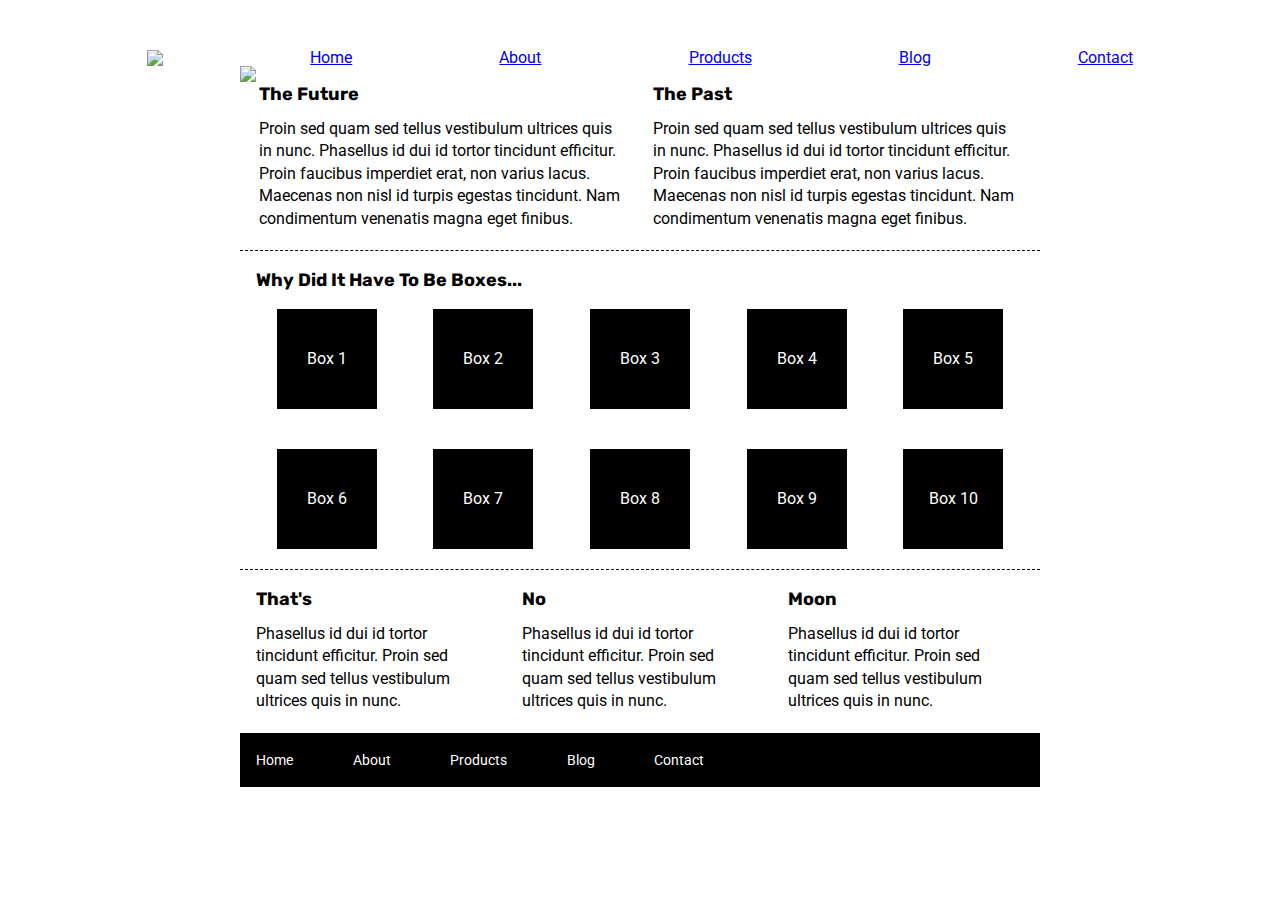
==== index.html @ 898a337c "committing some changes to track progress" ====
<!doctype html>

<html lang="en">
<head>
  <meta charset="utf-8">

  <title>Sprint Challenge - Home</title>

  <link href="https://fonts.googleapis.com/css?family=Roboto|Rubik" rel="stylesheet">
  <link rel="stylesheet" href="css/index.css">

</head>
<header>
    <nav>
        <img src="/img/lambda-black.png" class="navIMG"/>
        <a href="#">Home</a>
        <a href="about.html">About</a>
        <a href="#">Products</a>
        <a href="#">Blog</a>
        <a href="#">Contact</a>
    </nav>
</header>

<body>
    <div class="container">

        <img src="/img/jumbo-about.png" img class="middletopIMG"/>
   
        <section class="top-content">
            <div class="text-container">
                <h2>The Future</h2>
                <p>Proin sed quam sed tellus vestibulum ultrices quis in nunc. Phasellus id dui id tortor tincidunt efficitur. Proin faucibus imperdiet erat, non varius lacus. Maecenas non nisl id turpis egestas tincidunt. Nam condimentum venenatis magna eget finibus.</p>
            </div>
            <div class="text-container">
                <h2>The Past</h2>
                <p>Proin sed quam sed tellus vestibulum ultrices quis in nunc. Phasellus id dui id tortor tincidunt efficitur. Proin faucibus imperdiet erat, non varius lacus. Maecenas non nisl id turpis egestas tincidunt. Nam condimentum venenatis magna eget finibus.</p>
            </div>
        </section>
        
        <section class="middle-content">
        
            <h2>Why Did It Have To Be Boxes...</h2>
            
            <div class="boxes">
                <div class="box">Box 1</div>
                <div class="box">Box 2</div>
                <div class="box">Box 3</div>
                <div class="box">Box 4</div>
                <div class="box">Box 5</div>
                <div class="box">Box 6</div>
                <div class="box">Box 7</div>
                <div class="box">Box 8</div>
                <div class="box">Box 9</div>
                <div class="box">Box 10</div>
            </div>
        
        </section>

        <section class="bottom-content">

            <div class="text-container">
                <h2>That's</h2>
                <p>Phasellus id dui id tortor tincidunt efficitur. Proin sed quam sed tellus vestibulum ultrices quis in nunc.</p>
            </div>
            <div class="text-container">
                <h2>No</h2>
                <p>Phasellus id dui id tortor tincidunt efficitur. Proin sed quam sed tellus vestibulum ultrices quis in nunc.</p>
            </div>
            <div class="text-container">
                <h2>Moon</h2>
                <p>Phasellus id dui id tortor tincidunt efficitur. Proin sed quam sed tellus vestibulum ultrices quis in nunc.</p>
            </div>

        </section>
        
        <footer>
            <nav>
                <a href="#">Home</a>
                <a href="#">About</a>
                <a href="#">Products</a>
                <a href="#">Blog</a>
                <a href="#">Contact</a>
            </nav>
        </footer>
    </div><!-- container -->        
</body>
</html>
---- css/index.css ----
* {
    border-size:border-box;
    margin:0;
    padding: 0;
    max-width: 100%;
}
/* HTML5 display-role reset for older browsers */
article, aside, details, figcaption, figure, 
footer, header, hgroup, menu, nav, section {
	display: block;
}
body {
	line-height: 1;
}
ol, ul {
	list-style: none;
}
blockquote, q {
	quotes: none;
}
blockquote:before, blockquote:after,
q:before, q:after {
	content: '';
	content: none;
}
table {
	border-collapse: collapse;
	border-spacing: 0;
}

* {
    box-sizing: border-box;
}

html, body {
    height: 100%;
    font-family: 'Roboto', sans-serif;
}

h1, h2, h3, h4, h5 {
    font-size: 18px;
    margin-bottom: 15px;
    font-family: 'Rubik', sans-serif;
}

p {
    line-height: 1.4;
}
nav {
    display: flex;
    padding-top: 50px;
    flex-flow: row nowrap;
    justify-content: space-evenly;
}
}
nav .navIMG {
    width:200px;
    height: 100px;
}
.container {
    width: 800px;
    margin: 0 auto;
}

.top-content {
    display: flex;
    flex-wrap: wrap;
    justify-content: space-evenly;
    margin-bottom: 20px;
    border-bottom: 1px dashed black;
}

.top-content .text-container {
    width: 48%;
    padding: 0 1%;
    padding-bottom: 20px;  
}

.middle-content {
    margin-bottom: 20px;
    border-bottom: 1px dashed black;
}

.middle-content h2 {
    padding: 0 2%;
    margin-bottom: 0;
}

.middle-content .boxes {
    display: flex;
    flex-wrap: wrap;
    justify-content: space-evenly;
}

.middle-content .boxes .box {
    width: 12.5%;
    height: 100px;
    background: black;
    margin: 20px 2.5%;
    color: white;
    display: flex;
    align-items: center;
    justify-content: center;
}

.bottom-content {
    display: flex;
    margin: 0 2% 20px;
    justify-content: space-around;
}

.bottom-content .text-container {
    padding-right: 4%;
}

.bottom-content .text-container:last-child {
    padding-right: 0;
}

footer {
    width: 100%;
    background: black;
}

footer nav {
    width: 60%;
    display: flex;
    justify-content: space-between;
    align-items: center;
    padding: 20px 2%;
    font-size: 14px;
}

footer nav a {
    color: white;
    text-decoration: none;
}
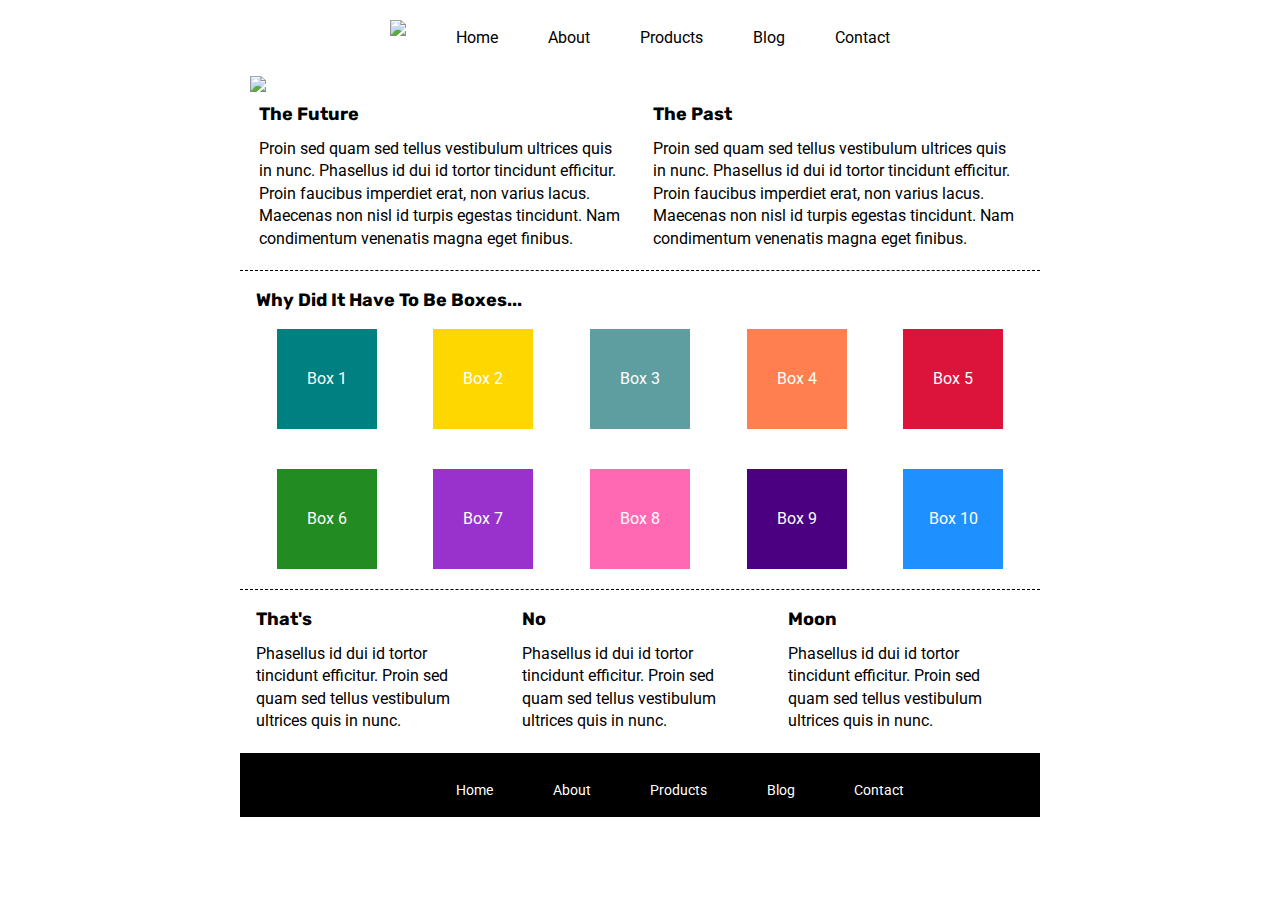
==== commit 8bdaedb7: "Finished index page, and moving on to about" ====
--- a/index.html
+++ b/index.html
@@ -24,7 +24,7 @@
 <body>
     <div class="container">
 
-        <img src="/img/jumbo-about.png" img class="middletopIMG"/>
+        <img src="/img/jumbo.jpg" img class="middletopIMG"/>
    
         <section class="top-content">
             <div class="text-container">
@@ -42,16 +42,16 @@
             <h2>Why Did It Have To Be Boxes...</h2>
             
             <div class="boxes">
-                <div class="box">Box 1</div>
-                <div class="box">Box 2</div>
-                <div class="box">Box 3</div>
-                <div class="box">Box 4</div>
-                <div class="box">Box 5</div>
-                <div class="box">Box 6</div>
-                <div class="box">Box 7</div>
-                <div class="box">Box 8</div>
-                <div class="box">Box 9</div>
-                <div class="box">Box 10</div>
+                <div class="box1">Box 1</div>
+                <div class="box2">Box 2</div>
+                <div class="box3">Box 3</div>
+                <div class="box4">Box 4</div>
+                <div class="box5">Box 5</div>
+                <div class="box6">Box 6</div>
+                <div class="box7">Box 7</div>
+                <div class="box8">Box 8</div>
+                <div class="box9">Box 9</div>
+                <div class="box10">Box 10</div>
             </div>
         
         </section>
--- a/css/index.css
+++ b/css/index.css
@@ -1,5 +1,7 @@
+
+/* My new reset bc old doesn't work*/
 * {
-    border-size:border-box;
+    box-sizing:border-box;
     margin:0;
     padding: 0;
     max-width: 100%;
@@ -48,14 +50,24 @@
 }
 nav {
     display: flex;
-    padding-top: 50px;
     flex-flow: row nowrap;
     justify-content: space-evenly;
+    width: 50%;
+    margin-left: 25%;
+    padding:20px;
+}
+nav a {
+    text-decoration: none;
+    margin-top: 10px;
+    color: black;
 }
 }
 nav .navIMG {
     width:200px;
     height: 100px;
+}
+.middletopIMG {
+    margin:10px;
 }
 .container {
     width: 800px;
@@ -134,4 +146,105 @@
 footer nav a {
     color: white;
     text-decoration: none;
+}
+.middle-content .boxes .box1 {
+    width: 12.5%;
+    height: 100px;
+    background: teal;
+    margin: 20px 2.5%;
+    color: white;
+    display: flex;
+    align-items: center;
+    justify-content: center;
+}
+.middle-content .boxes .box2 {
+    width: 12.5%;
+    height: 100px;
+    background: gold;
+    margin: 20px 2.5%;
+    color: white;
+    display: flex;
+    align-items: center;
+    justify-content: center;
+}
+.middle-content .boxes .box3 {
+    width: 12.5%;
+    height: 100px;
+    background: cadetblue;
+    margin: 20px 2.5%;
+    color: white;
+    display: flex;
+    align-items: center;
+    justify-content: center;
+}
+.middle-content .boxes .box4 {
+    width: 12.5%;
+    height: 100px;
+    background: coral;
+    margin: 20px 2.5%;
+    color: white;
+    display: flex;
+    align-items: center;
+    justify-content: center;
+}
+.middle-content .boxes .box5 {
+    width: 12.5%;
+    height: 100px;
+    background: crimson;
+    margin: 20px 2.5%;
+    color: white;
+    display: flex;
+    align-items: center;
+    justify-content: center;
+}
+.middle-content .boxes .box6 {
+    width: 12.5%;
+    height: 100px;
+    background: forestgreen;
+    margin: 20px 2.5%;
+    color: white;
+    display: flex;
+    align-items: center;
+    justify-content: center;
+}
+.middle-content .boxes .box7 {
+    width: 12.5%;
+    height: 100px;
+    background: darkorchid;
+    margin: 20px 2.5%;
+    color: white;
+    display: flex;
+    align-items: center;
+    justify-content: center;
+
+}
+.middle-content .boxes .box8 {
+    width: 12.5%;
+    height: 100px;
+    background: hotpink;
+    margin: 20px 2.5%;
+    color: white;
+    display: flex;
+    align-items: center;
+    justify-content: center;
+}
+.middle-content .boxes .box9 {
+    width: 12.5%;
+    height: 100px;
+    background: indigo;
+    margin: 20px 2.5%;
+    color: white;
+    display: flex;
+    align-items: center;
+    justify-content: center;
+}
+.middle-content .boxes .box10 {
+    width: 12.5%;
+    height: 100px;
+    background: dodgerblue;
+    margin: 20px 2.5%;
+    color: white;
+    display: flex;
+    align-items: center;
+    justify-content: center;
 }